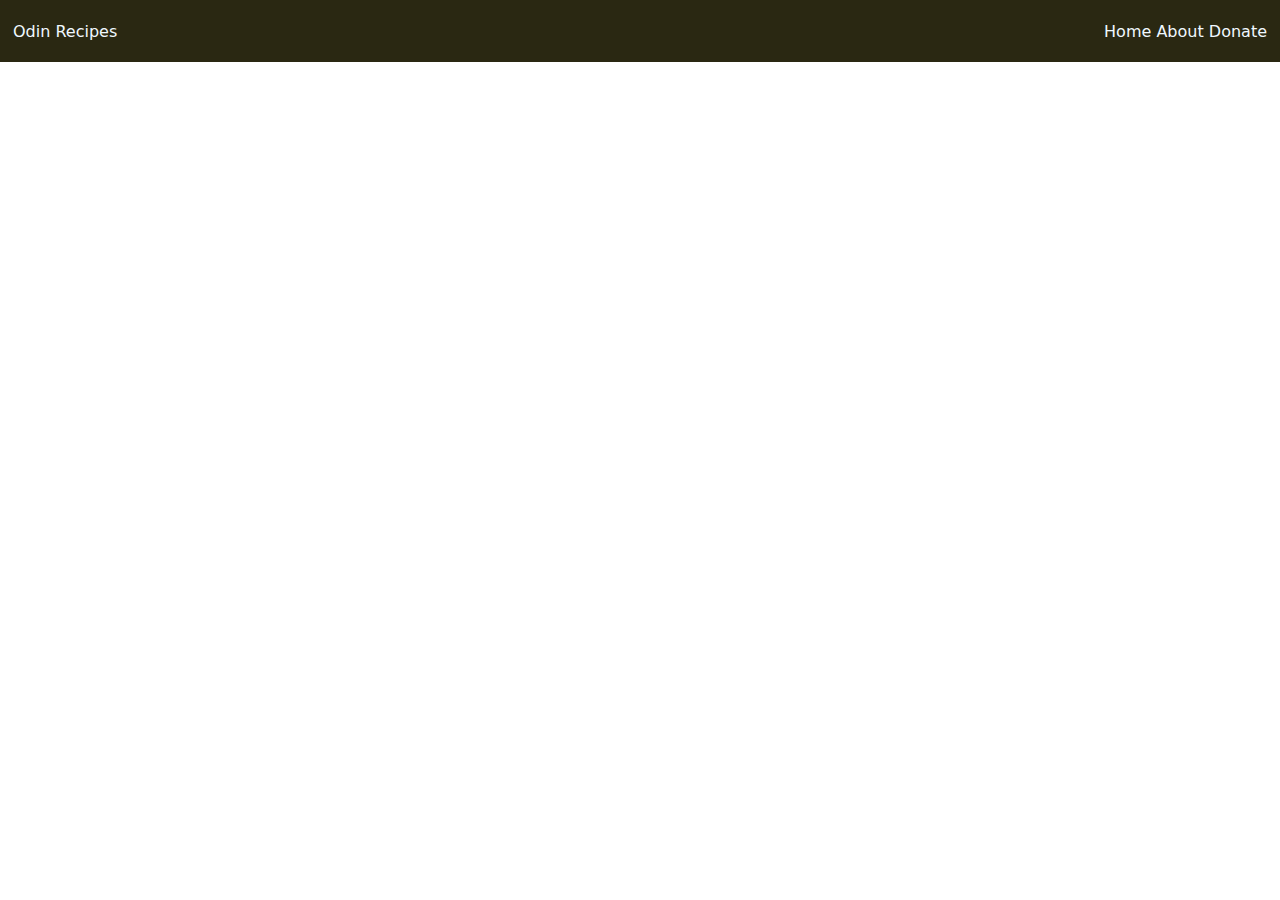
==== pages/about.html @ 7cab064c "Added a blank about page and fixed ABOUT link on all subpages" ====
<!DOCTYPE html>
<html lang="en">
    <head>
        <meta http-equiv="X-UA-Compatible" content="IE=edge">
        <meta name="viewport" content="width=device-width, initial-scale=1.0">
        <link rel="stylesheet" href="../styles.css">
        <title>About</title>
    </head>

    <body>
        <div class="header">
            <div class="header-logo"> Odin Recipes </div>
            <div>
                <a href="../index.html" class="header-links">Home</a>
                <a href="./pages/about.html" class="header-links">About</a>
                <a>Donate</a>
            </div>
        </div>
    </body>

</html>
---- styles.css ----
/* Just a note that these are the hex codes that we are using here */
/* https://colorswall.com/palette/69923 */

body {
    display: flex;
    flex-direction: column;
    justify-content: space-between;
    margin: 0;
    font-family: system-ui, -apple-system, BlinkMacSystemFont, 'Segoe UI', Roboto, Oxygen, Ubuntu, Cantarell, 'Open Sans', 'Helvetica Neue', sans-serif;
}

.header {
    display: flex;
    margin: 0;
    height: 36px;
    background-color: #2a2812;
    padding: 13px;
    justify-content: space-between;
    align-items: center;
    color: aliceblue;
}

.header-links {
    text-decoration: none;
    color: aliceblue;
}

.container-2 {
    display: flex;
    padding-top: 30px;
    padding-bottom: 30px;
    flex-direction: row;
    align-items: center;
    justify-content: center;
    gap: 48px;
    background-color: #d8d7b9;
}

.banner-image {
    border-radius: 8px;
}

.featured-container {
    padding-top: 36px;
    padding-bottom: 36px;
    display: flex;
    justify-content: center;
    align-items: center;
    flex-direction: column;
    gap: 36px;
}

.featured-links {
    display: flex;
    flex-direction: row;
    gap: 36px;
    align-items: baseline;
    justify-content: center;
}

.card-image {
    width: auto;
    height: 180px;
    border-radius: 12px;
    border: 2px solid white;
}

.card {
    display: flex;
    flex-direction: column;
    gap: 12px;
    align-items: center;
    justify-content: center;
}


.featured-link-texts {
    text-decoration: none;
    color: #2a2812;
    font-weight: bolder;
    font-size: 18px;
}

.more {
    display: flex;
    justify-content: space-evenly;
    align-items: center;
    margin: 24px;
    background-color: #e25f1e;
    border-radius: 12px;
    padding: 36px;
    color: white;
}

.more-text {
    display: flex;
    flex-direction: column;
    gap: 12px;
}

.more-title {
    font-size: 24px;
    font-weight: 800;
}

.amazon-button {
    background-color: #e25f1e;
    color: wheat;
    font-size: 24px;
    font-weight: 700;
    border-radius: 12px;
    height: 45px;
    width: 120px;
    border: 4px solid white;
}

.recipe-title{
    text-align: center;
}

.recipe-body {
    display: flex;
    justify-content: center;
    gap: 48px;
    align-items: center;
   
}

.footer {
    display: flex;
    background-color: #4a6818;
    height: 100px;
}
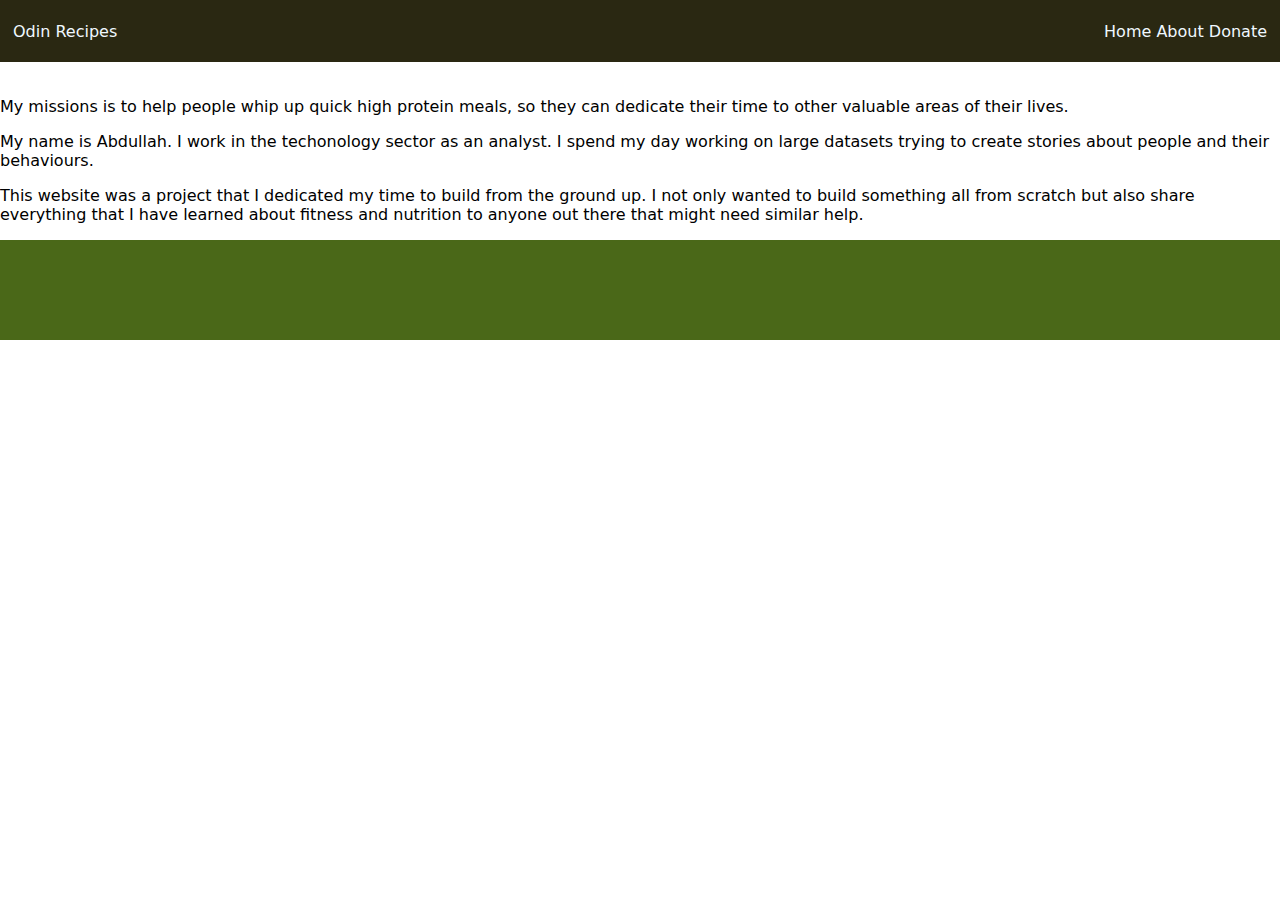
==== commit 07e76ae3: "Added unformatted content to the About page" ====
--- a/pages/about.html
+++ b/pages/about.html
@@ -16,6 +16,21 @@
                 <a>Donate</a>
             </div>
         </div>
+        <div class="about-container">
+            <div class="about-banner">
+            <img src="" class="about-image">
+            <p>My missions is to help people whip up quick high protein meals, so they can dedicate their time to other valuable areas of their lives. </p>
+            </div>
+
+            <div class="about-body">
+                <p>My name is Abdullah. I work in the techonology sector as an analyst. I spend my day working on large datasets trying to create stories about people and their behaviours.</p>
+                <p>This website was a project that I dedicated my time to build from the ground up. I not only wanted to build something all from scratch but also share everything that I have learned about fitness and nutrition to anyone out there that might need similar help.</p>
+            </div>
+        </div>
+
+        <div class="footer">
+        
+        </div>
     </body>
 
 </html>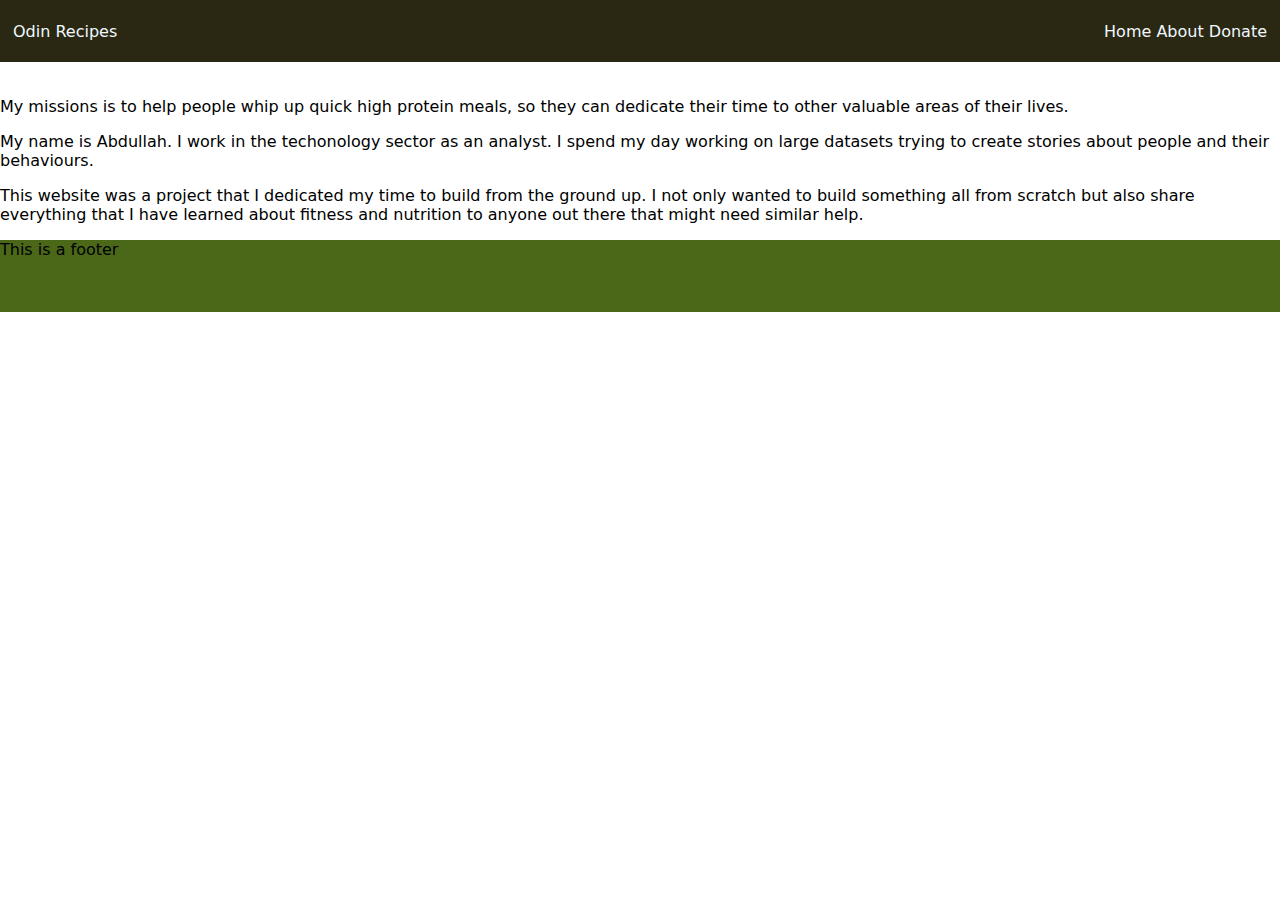
==== commit ea97e7a1: "added text to main banner on homepage" ====
--- a/pages/about.html
+++ b/pages/about.html
@@ -29,7 +29,7 @@
         </div>
 
         <div class="footer">
-        
+            This is a footer
         </div>
     </body>
 
--- a/styles.css
+++ b/styles.css
@@ -129,6 +129,7 @@
 .footer {
     display: flex;
     background-color: #4a6818;
-    height: 100px;
+    height: 72px;
+    justify-self: flex-end;
 }
 
